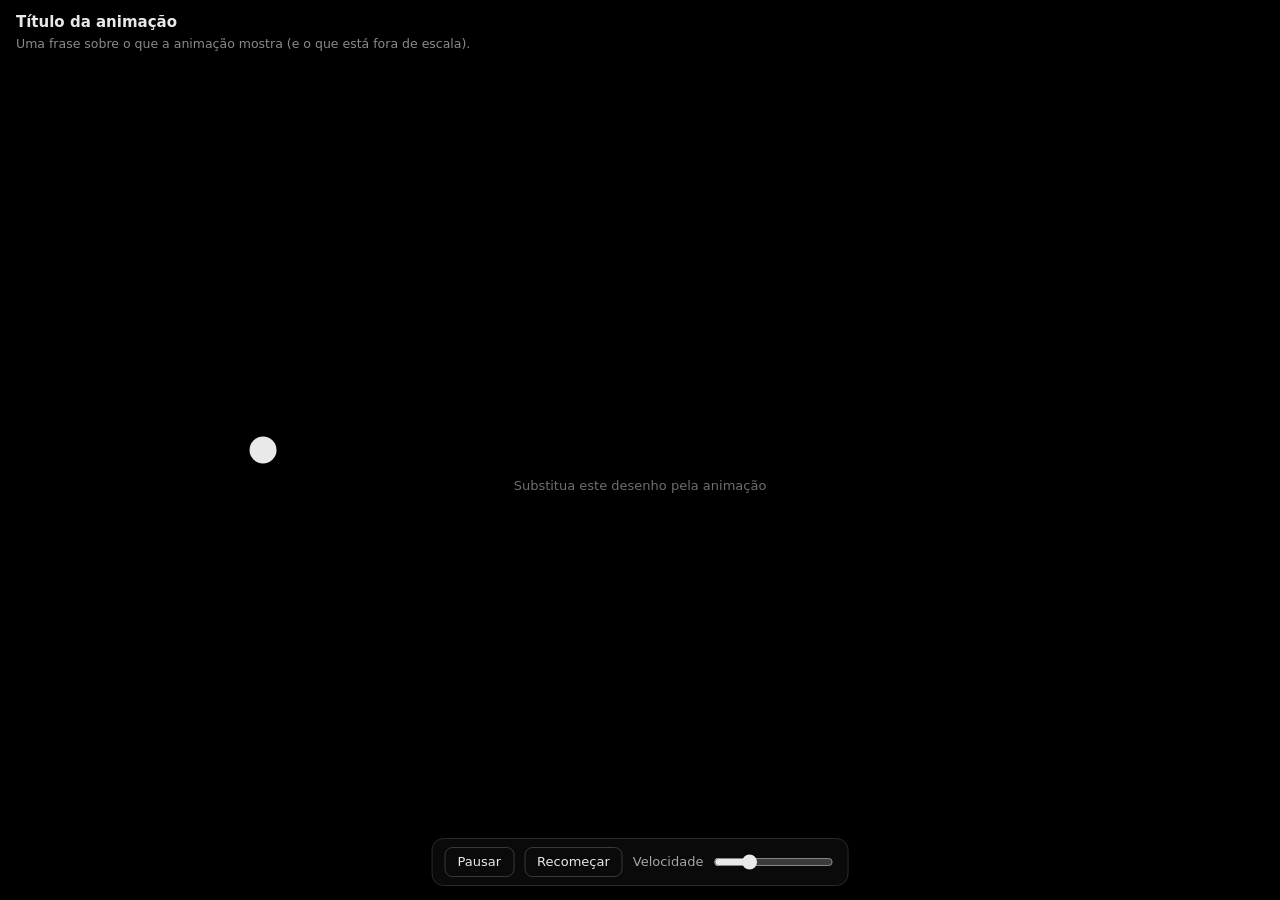
==== animacoes/_modelo.html @ 7a3017af "Fase 4: sistema de animações Animações: - animacoes/manifesto.json lista as animações (arquivo, títu" ====
<!doctype html>
<!--
  =============================================================================
  _modelo.html: MODELO para criar uma animação do Mapa de Estudos Sol–Terra.

  Como usar:
    1. Copie este arquivo com outro nome: letras minúsculas, sem acento e sem
       espaço (ex.: "minha-animacao.html"). Arquivos que começam com "_" não
       entram no mapa; por isso este modelo não aparece na lista.
    2. Troque o <title>, a legenda e a função desenhar() (seção 4).
    3. Registre o arquivo em animacoes/manifesto.json.
  As regras completas estão em animacoes/CONTRATO.md.

  Onde a animação roda: numa janela grande do mapa, dentro de um
  <iframe sandbox="allow-scripts">. Por isso:
    • tudo fica neste arquivo (HTML, CSS e JavaScript); bibliotecas, só por CDN;
    • não use localStorage, sessionStorage, cookies, alert(), window.open(),
      links que abrem abas, formulários com envio nem tela cheia: o navegador
      bloqueia tudo isso;
    • o tamanho da área muda com a janela, e a animação se ajusta sozinha.
  =============================================================================
-->
<html lang="pt-BR">
<head>
  <meta charset="utf-8">
  <meta name="viewport" content="width=device-width, initial-scale=1">
  <title>Título da animação</title>
  <style>
    /* A animação ocupa a área inteira, com fundo preto. */
    html, body {
      margin: 0;
      width: 100%;
      height: 100%;
      overflow: hidden;
      background: #000;
      color: #e9e9e9;
      font: 14px/1.4 system-ui, -apple-system, 'Segoe UI', Roboto, Arial, sans-serif;
    }
    /* O canvas cobre tudo; o tamanho em pixels é ajustado no script. */
    #tela { position: fixed; inset: 0; width: 100%; height: 100%; display: block; }

    /* Título e nota no canto superior esquerdo. A sombra preta mantém os
       textos legíveis por cima do desenho. */
    .legenda { position: fixed; left: 16px; top: 12px; right: 16px; pointer-events: none;
               text-shadow: 0 0 4px #000, 0 0 10px #000, 0 0 16px #000; }
    .legenda h1 { margin: 0; font-size: 15px; font-weight: 600; }
    .legenda p { margin: 2px 0 0; font-size: 12.5px; color: #8a8a8a; }

    /* Controles embaixo, no centro. */
    .controles {
      position: fixed;
      left: 50%;
      bottom: 14px;
      transform: translateX(-50%);
      display: flex;
      flex-wrap: wrap;
      align-items: center;
      justify-content: center;
      gap: 10px;
      max-width: calc(100% - 24px);
      padding: 8px 12px;
      border: 1px solid #2a2a2a;
      border-radius: 12px;
      background: rgba(12, 12, 12, 0.85);
    }
    button {
      height: 30px;
      padding: 0 12px;
      border: 1px solid #3a3a3a;
      border-radius: 8px;
      background: transparent;
      color: #e9e9e9;
      font: inherit;
      font-size: 13px;
      cursor: pointer;
    }
    button:hover { background: #1b1b1b; }
    label { display: inline-flex; align-items: center; gap: 8px; font-size: 13px; color: #a6a6a6; }
    input[type="range"] { width: 120px; accent-color: #e9e9e9; }

    /* Aviso de problema (ex.: uma biblioteca da internet não carregou). */
    #aviso { position: fixed; inset: 0; display: grid; place-items: center; padding: 24px; text-align: center; background: #000; }
    #aviso[hidden] { display: none; }
    #aviso p { max-width: 480px; margin: 0; line-height: 1.6; }
  </style>
</head>
<body>
  <canvas id="tela"></canvas>

  <div class="legenda">
    <h1>Título da animação</h1>
    <p>Uma frase sobre o que a animação mostra (e o que está fora de escala).</p>
  </div>

  <div class="controles">
    <button id="bt-pausar" type="button">Pausar</button>
    <button id="bt-recomecar" type="button">Recomeçar</button>
    <label>Velocidade <input id="velocidade" type="range" min="0.25" max="3" step="0.25" value="1"></label>
  </div>

  <div id="aviso" hidden><p></p></div>

  <!--
    Biblioteca por CDN (opcional). Use sempre uma versão fixa ("@1.2.3") e
    coloque a tag AQUI, antes do script principal. Exemplo:
      <script src="https://cdn.jsdelivr.net/npm/nome-da-biblioteca@1.2.3/dist/arquivo.min.js"></script>
    No script principal, confira se ela chegou (sem internet, não chega):
      if (typeof NomeDaBiblioteca === 'undefined') {
        mostrarAviso('Esta animação precisa de internet para carregar uma biblioteca. ' +
                     'Verifique a conexão e clique em "Recomeçar", no alto da janela.');
      }
  -->

  <script>
    'use strict';

    // -------------------------------------------------------------------------
    // 1. Esc fecha a janela do mapa. OBRIGATÓRIO: mantenha este trecho.
    //    Com o foco dentro da animação, o Esc chega aqui, e não ao mapa. Esta
    //    mensagem pede ao mapa para fechar a janela. É a única comunicação
    //    permitida com o app.
    // -------------------------------------------------------------------------
    window.addEventListener('keydown', (evento) => {
      if (evento.key === 'Escape') window.parent.postMessage({ tipo: 'fechar-animacao' }, '*');
    });

    // -------------------------------------------------------------------------
    // 2. Canvas nítido e do tamanho da área.
    //    "largura" e "altura" são medidas da tela (pixels CSS). O desenho usa
    //    essas medidas, e o ajuste para telas de alta resolução é automático.
    // -------------------------------------------------------------------------
    const tela = document.getElementById('tela');
    const ctx = tela.getContext('2d');
    let largura = 0;
    let altura = 0;

    function ajustarTamanho() {
      const escala = window.devicePixelRatio || 1;
      largura = window.innerWidth;
      altura = window.innerHeight;
      tela.width = Math.round(largura * escala);
      tela.height = Math.round(altura * escala);
      ctx.setTransform(escala, 0, 0, escala, 0, 0);
      desenhar(); // redesenha na hora, mesmo pausado
    }
    window.addEventListener('resize', ajustarTamanho);

    // -------------------------------------------------------------------------
    // 3. Estado e controles.
    // -------------------------------------------------------------------------
    let tempo = 0;        // tempo da animação, em segundos (não anda na pausa)
    let pausado = false;
    let velocidade = 1;

    const botaoPausar = document.getElementById('bt-pausar');
    function alternarPausa() {
      pausado = !pausado;
      botaoPausar.textContent = pausado ? 'Continuar' : 'Pausar';
    }
    botaoPausar.addEventListener('click', alternarPausa);
    document.getElementById('bt-recomecar').addEventListener('click', () => {
      tempo = 0;
      desenhar();
    });
    document.getElementById('velocidade').addEventListener('input', (evento) => {
      velocidade = Number(evento.target.value);
    });
    // Teclado é opcional: só funciona depois de clicar na animação. (Com o
    // foco num botão, o Espaço já aperta o botão; por isso a condição.)
    window.addEventListener('keydown', (evento) => {
      if (evento.key === ' ' && evento.target === document.body) {
        evento.preventDefault();
        alternarPausa();
      }
    });

    // -------------------------------------------------------------------------
    // 4. O DESENHO: substitua o conteúdo desta função.
    //    Ela desenha o quadro do instante "tempo" e precisa funcionar em
    //    qualquer tamanho de área: use largura e altura, nunca medidas fixas.
    // -------------------------------------------------------------------------
    function desenhar() {
      ctx.fillStyle = '#000';
      ctx.fillRect(0, 0, largura, altura);

      // Exemplo: um ponto que atravessa a área da esquerda para a direita.
      const menor = Math.min(largura, altura);
      const margem = menor * 0.1;
      const x = margem + ((tempo * 0.15) % 1) * (largura - 2 * margem);
      const y = altura / 2;
      ctx.fillStyle = '#e9e9e9';
      ctx.beginPath();
      ctx.arc(x, y, Math.max(4, menor * 0.015), 0, Math.PI * 2);
      ctx.fill();

      ctx.fillStyle = '#6e6e6e';
      ctx.font = '13px system-ui, sans-serif';
      ctx.textAlign = 'center';
      ctx.fillText('Substitua este desenho pela animação', largura / 2, y + 40);
    }

    // -------------------------------------------------------------------------
    // 5. Laço da animação: avança o tempo e desenha (cerca de 60 vezes por
    //    segundo). O passo é limitado para a animação não "pular" quando a
    //    aba volta a aparecer.
    // -------------------------------------------------------------------------
    let anterior = performance.now();
    function quadro(agora) {
      const passo = Math.min((agora - anterior) / 1000, 0.1);
      anterior = agora;
      if (!pausado) {
        tempo += passo * velocidade;
        desenhar();
      }
      requestAnimationFrame(quadro);
    }

    // -------------------------------------------------------------------------
    // 6. Aviso de problema na tela, em vez de uma área vazia.
    // -------------------------------------------------------------------------
    function mostrarAviso(texto) {
      const aviso = document.getElementById('aviso');
      aviso.querySelector('p').textContent = texto;
      aviso.hidden = false;
    }

    // Início.
    ajustarTamanho();
    requestAnimationFrame(quadro);
  </script>
</body>
</html>
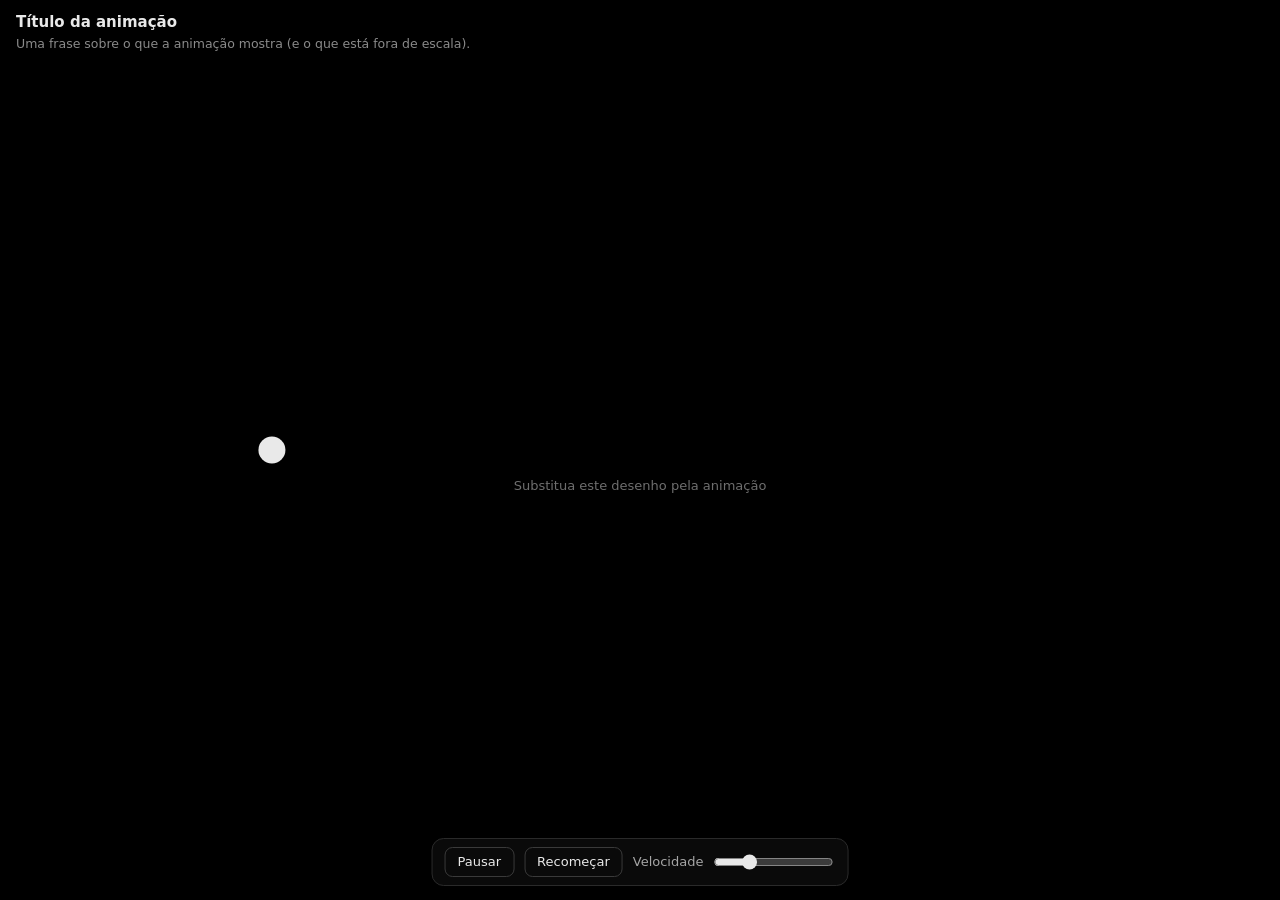
==== commit 5f9c0a45: "Textos editáveis nas animações (botão "Editar textos") Na janela da animação, o botão "Editar textos" ====
--- a/animacoes/_modelo.html
+++ b/animacoes/_modelo.html
@@ -10,6 +10,12 @@
     2. Troque o <title>, a legenda e a função desenhar() (seção 4).
     3. Registre o arquivo em animacoes/manifesto.json.
   As regras completas estão em animacoes/CONTRATO.md.
+
+  Textos editáveis (o botão "Editar textos" da janela do mapa): marque os
+  textos fixos com data-texto="nome", escreva os textos do desenho como
+  T_`…` e os do painel montados pelo script como H_`…` (as fórmulas e as
+  contas ficam de fora). As trocas ficam no bloco "textos-editados", logo
+  antes do script. Veja "Textos editáveis" no CONTRATO.md.
 
   Onde a animação roda: numa janela grande do mapa, dentro de um
   <iframe sandbox="allow-scripts">. Por isso:
@@ -88,14 +94,14 @@
   <canvas id="tela"></canvas>
 
   <div class="legenda">
-    <h1>Título da animação</h1>
-    <p>Uma frase sobre o que a animação mostra (e o que está fora de escala).</p>
+    <h1 data-texto="titulo">Título da animação</h1>
+    <p data-texto="legenda">Uma frase sobre o que a animação mostra (e o que está fora de escala).</p>
   </div>
 
   <div class="controles">
     <button id="bt-pausar" type="button">Pausar</button>
     <button id="bt-recomecar" type="button">Recomeçar</button>
-    <label>Velocidade <input id="velocidade" type="range" min="0.25" max="3" step="0.25" value="1"></label>
+    <label><span data-texto="controle-velocidade">Velocidade</span> <input id="velocidade" type="range" min="0.25" max="3" step="0.25" value="1"></label>
   </div>
 
   <div id="aviso" hidden><p></p></div>
@@ -111,17 +117,119 @@
       }
   -->
 
+  <!-- Os textos trocados pelo botão "Editar textos" (o app grava aqui; deixe vazio ao criar). -->
+  <script type="application/json" id="textos-editados">
+{
+  "versao": 1,
+  "painel": {},
+  "gerados": {},
+  "desenho": {}
+}
+</script>
   <script>
     'use strict';
 
     // -------------------------------------------------------------------------
     // 1. Esc fecha a janela do mapa. OBRIGATÓRIO: mantenha este trecho.
     //    Com o foco dentro da animação, o Esc chega aqui, e não ao mapa. Esta
-    //    mensagem pede ao mapa para fechar a janela. É a única comunicação
-    //    permitida com o app.
+    //    mensagem pede ao mapa para fechar a janela. As outras mensagens que o
+    //    app aceita são as do trecho 1b (textos editáveis).
     // -------------------------------------------------------------------------
     window.addEventListener('keydown', (evento) => {
       if (evento.key === 'Escape') window.parent.postMessage({ tipo: 'fechar-animacao' }, '*');
+    });
+
+    // -------------------------------------------------------------------------
+    // 1b. Textos editáveis. OBRIGATÓRIO: mantenha este trecho (veja CONTRATO.md).
+    //   No app, o botão "Editar textos" da janela da animação troca: os textos fixos do painel (marcados com
+    //   data-texto), os textos do painel montados por este script (H_`…`) e os textos do desenho (T_`…`).
+    //   As trocas ficam no bloco JSON "textos-editados", perto do fim do HTML; o texto original continua aqui no
+    //   código. Dentro de T_`…` e H_`…`, cada ${…} vira um marcador {0}, {1}…: é onde entram os números.
+    //   (T_ e H_ têm o traço para não colidir com variáveis da animação, como T de temperatura.)
+    // -------------------------------------------------------------------------
+    const TEXTOS_EDITADOS = (() => {
+      const ler = (json) => {
+        try {
+          const d = JSON.parse(json);
+          return { painel: d.painel || {}, gerados: d.gerados || {}, desenho: d.desenho || {} };
+        } catch {
+          return null;
+        }
+      };
+      // A prévia que o app manda no endereço (depois do #) vale mais que os textos gravados no arquivo.
+      const previa = new URLSearchParams(location.hash.slice(1)).get('textos');
+      const bloco = document.getElementById('textos-editados');
+      return (previa && ler(previa)) || (bloco && ler(bloco.textContent)) || { painel: {}, gerados: {}, desenho: {} };
+    })();
+    const ENFEITES_PERMITIDOS = { B: 'b', STRONG: 'b', I: 'i', EM: 'i', SUP: 'sup', SUB: 'sub', SMALL: 'small', BR: 'br', SPAN: 'span' };
+    /** Deixa só os enfeites permitidos: negrito, itálico, sobrescrito, subscrito, letra menor, quebra de linha e
+     *  trechos (span), com a classe e nenhum outro atributo. */
+    function textoSeguro(html) {
+      const modelo = document.createElement('template');
+      modelo.innerHTML = String(html);
+      const copiar = (origem, destino) => {
+        for (const no of origem.childNodes) {
+          if (no.nodeType === Node.TEXT_NODE) destino.append(no.nodeValue);
+          else if (no.nodeType === Node.ELEMENT_NODE && no.tagName !== 'SCRIPT' && no.tagName !== 'STYLE') {
+            const nome = ENFEITES_PERMITIDOS[no.tagName];
+            if (!nome) {
+              copiar(no, destino);
+              continue;
+            }
+            const novo = document.createElement(nome);
+            const classe = no.getAttribute('class');
+            if (/^[a-z][a-z0-9-]*( [a-z][a-z0-9-]*)*$/.test(classe || '')) novo.className = classe;     // longo, curto, cores…
+            copiar(no, novo);
+            destino.append(novo);
+          }
+        }
+      };
+      const saida = document.createElement('div');
+      copiar(modelo.content, saida);
+      return saida.innerHTML;
+    }
+    /** A chave de um texto do código: o próprio texto, com {0}, {1}… no lugar de cada ${…}. */
+    const chaveDoTexto = (partes) => partes.reduce((chave, parte, i) => chave + (i ? `{${i - 1}}` : '') + parte, '');
+    const encaixarValores = (modelo, valores) => modelo.replace(/\{(\d+)\}/g, (marca, n) => (Number(n) < valores.length ? String(valores[n]) : marca));
+    const textosVistos = new Map();       // texto do desenho → quando apareceu (o app pergunta o que está na tela)
+    /** Um texto do desenho (simples, sem enfeites). */
+    function T_(partes, ...valores) {
+      const chave = chaveDoTexto(partes);
+      textosVistos.set(chave, performance.now());
+      const trocado = TEXTOS_EDITADOS.desenho[chave];
+      return encaixarValores(typeof trocado === 'string' ? trocado : chave, valores);
+    }
+    /** Um texto do painel montado por este script (pode ter negrito, itálico, sobrescrito…). */
+    function H_(partes, ...valores) {
+      const chave = chaveDoTexto(partes);
+      const trocado = TEXTOS_EDITADOS.gerados[chave];
+      return encaixarValores(typeof trocado === 'string' ? textoSeguro(trocado) : chave, valores);
+    }
+    // Os textos fixos do painel (marcados com data-texto) recebem as trocas assim que a página abre.
+    for (const elemento of document.querySelectorAll('[data-texto]')) {
+      const trocado = TEXTOS_EDITADOS.painel[elemento.dataset.texto];
+      if (typeof trocado === 'string') elemento.innerHTML = textoSeguro(trocado);
+    }
+    /** Conta ao app onde a animação está (para a prévia dos textos voltar ao mesmo lugar). */
+    function avisarOndeEsta() {
+      const lugar = typeof estado === 'object' && estado ? estado : {};     // estado.perto e estado.passo, se houver
+      window.parent.postMessage({ tipo: 'animacao-esta-em', perto: Boolean(lugar.perto), passo: Number(lugar.passo) || 0 }, '*');
+    }
+    /** Numa prévia, volta à vista e ao passo de antes (eles vêm no endereço, depois do #). Fica no fim do script. */
+    function voltarAoLugarDaPrevia() {
+      const dados = new URLSearchParams(location.hash.slice(1));
+      if (dados.get('perto') === '1' && typeof mostrarVisao === 'function') {
+        mostrarVisao(true);
+        if (typeof mostrarPasso === 'function') mostrarPasso(Number(dados.get('passo')) || 0);
+      }
+      avisarOndeEsta();
+    }
+    // O app pode perguntar quais textos do desenho estão na tela agora (os usados no último segundo).
+    window.addEventListener('message', (evento) => {
+      if (evento.source !== window.parent || evento.data?.tipo !== 'quais-textos-na-tela') return;
+      const agora = performance.now();
+      const chaves = [...textosVistos].filter(([, quando]) => agora - quando < 1000).map(([chave]) => chave);
+      window.parent.postMessage({ tipo: 'textos-na-tela', chaves }, '*');
     });
 
     // -------------------------------------------------------------------------
@@ -196,7 +304,7 @@
       ctx.fillStyle = '#6e6e6e';
       ctx.font = '13px system-ui, sans-serif';
       ctx.textAlign = 'center';
-      ctx.fillText('Substitua este desenho pela animação', largura / 2, y + 40);
+      ctx.fillText(T_`Substitua este desenho pela animação`, largura / 2, y + 40);   // T_`…`: texto editável
     }
 
     // -------------------------------------------------------------------------
@@ -227,6 +335,7 @@
     // Início.
     ajustarTamanho();
     requestAnimationFrame(quadro);
+    voltarAoLugarDaPrevia();      // numa prévia dos textos, volta ao passo em que a animação estava
   </script>
 </body>
 </html>
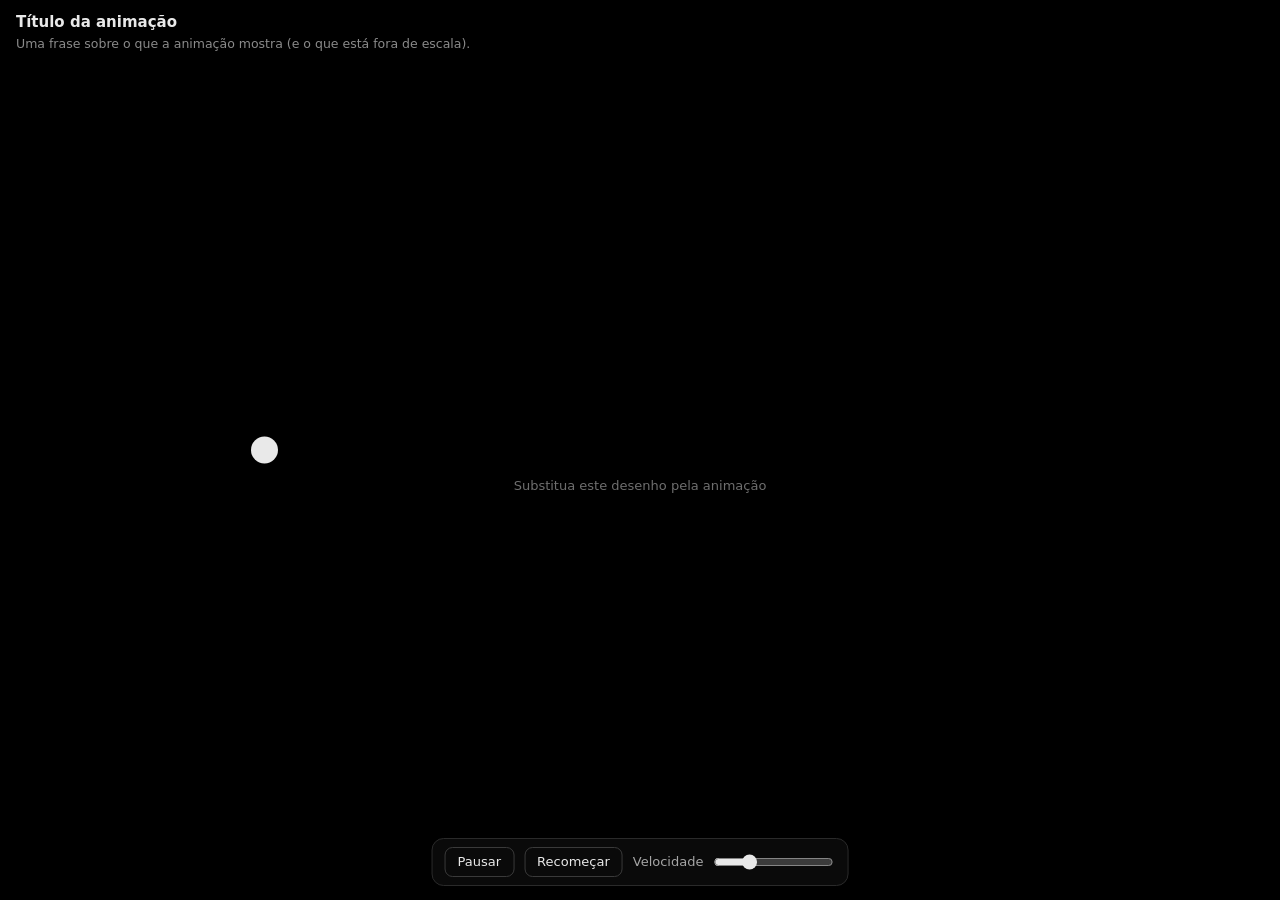
==== commit be8bb530: "Animação: estrutura do Sol, com as camadas clicáveis O Sol cortado, com as sete camadas (núcleo, zon" ====
--- a/animacoes/_modelo.html
+++ b/animacoes/_modelo.html
@@ -212,15 +212,17 @@
     }
     /** Conta ao app onde a animação está (para a prévia dos textos voltar ao mesmo lugar). */
     function avisarOndeEsta() {
-      const lugar = typeof estado === 'object' && estado ? estado : {};     // estado.perto e estado.passo, se houver
-      window.parent.postMessage({ tipo: 'animacao-esta-em', perto: Boolean(lugar.perto), passo: Number(lugar.passo) || 0 }, '*');
-    }
-    /** Numa prévia, volta à vista e ao passo de antes (eles vêm no endereço, depois do #). Fica no fim do script. */
+      const lugar = typeof estado === 'object' && estado ? estado : {};     // estado.perto, .passo e .parte, se houver
+      window.parent.postMessage({ tipo: 'animacao-esta-em', perto: Boolean(lugar.perto), passo: Number(lugar.passo) || 0,
+        parte: Number(lugar.parte) || 0 }, '*');
+    }
+    /** Numa prévia, volta à vista, ao passo e à parte de antes (vêm no endereço, depois do #). Fica no fim do script. */
     function voltarAoLugarDaPrevia() {
       const dados = new URLSearchParams(location.hash.slice(1));
       if (dados.get('perto') === '1' && typeof mostrarVisao === 'function') {
         mostrarVisao(true);
         if (typeof mostrarPasso === 'function') mostrarPasso(Number(dados.get('passo')) || 0);
+        if (typeof mostrarParte === 'function') mostrarParte(Number(dados.get('parte')) || 0);
       }
       avisarOndeEsta();
     }
